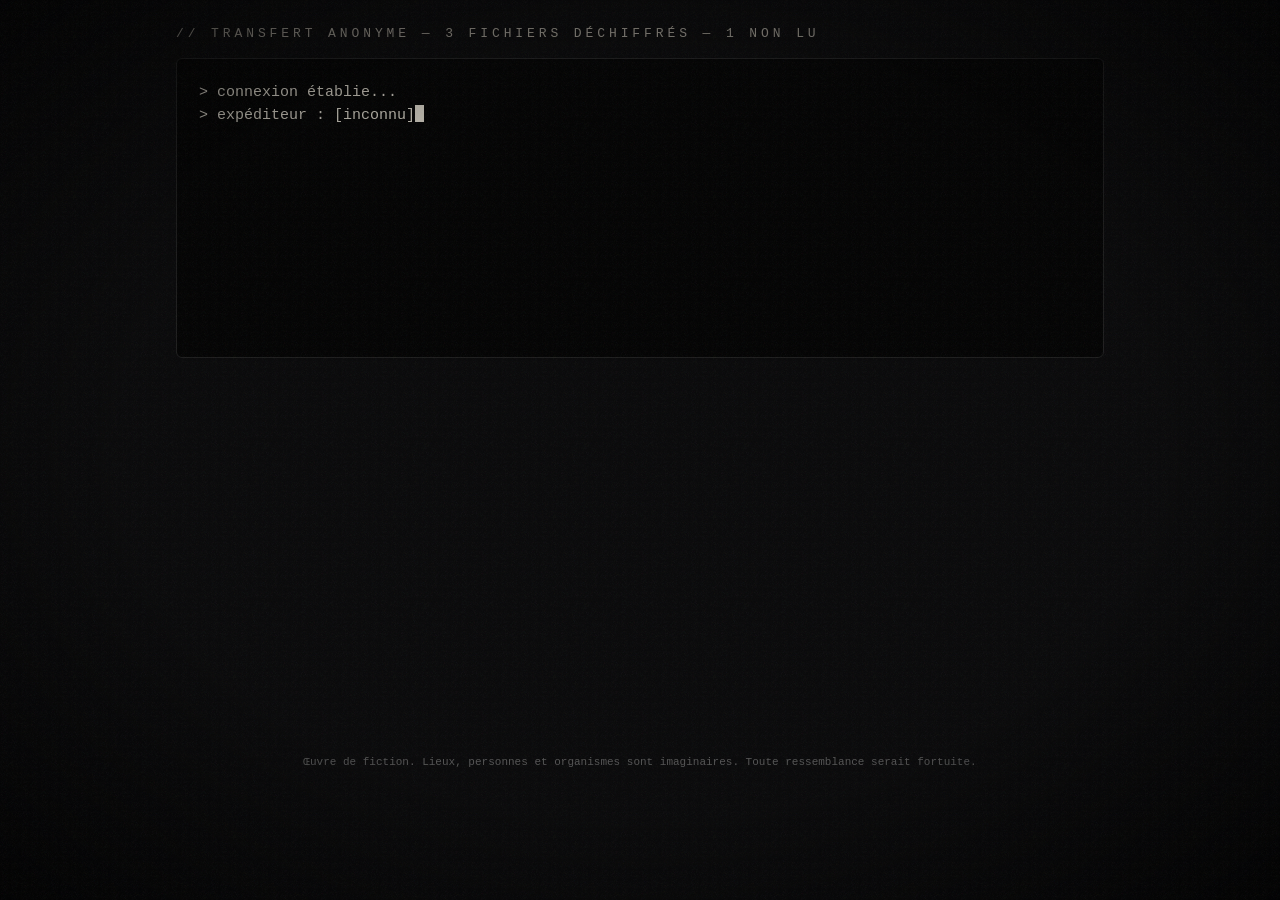
==== index.html @ c21414ae "add aull" ====
<!doctype html>
<html lang="fr">
<head>
<meta charset="utf-8">
<meta name="viewport" content="width=device-width,initial-scale=1">
<title>Dossier Lina</title>
<link rel="stylesheet" href="style.css">
<style>
  body{font-family:var(--mono)}
  .term{background:#050505;border:1px solid #1f1f1f;border-radius:6px;padding:22px;min-height:300px;white-space:pre-wrap;font-size:15px;color:#b9b5ab}
  .term .cur{display:inline-block;width:9px;height:17px;background:#b9b5ab;vertical-align:-3px;animation:blink 1s steps(1) infinite}
  @keyframes blink{50%{opacity:0}}
  .files{margin-top:28px;display:grid;grid-template-columns:repeat(auto-fill,minmax(200px,1fr));gap:14px;opacity:0;pointer-events:none;transition:opacity 1.5s}
  .files.show{opacity:1;pointer-events:auto}
  .file{display:block;text-decoration:none;color:var(--txt);background:var(--bg2);border:1px solid var(--line);border-radius:6px;padding:16px;transition:.2s}
  .file:hover{border-color:var(--red);transform:translateY(-2px);color:#fff}
  .file .ic{font-size:26px}
  .file b{display:block;margin:6px 0 2px}
  .file span{font-size:12px;color:var(--dim)}
  h1{font-size:13px;letter-spacing:.3em;color:var(--dim);font-weight:normal;margin:0 0 14px}
  .warn{margin-top:40px;font-size:11px;color:#555;text-align:center}
</style>
</head>
<body>
<div class="wrap">
  <h1>// TRANSFERT ANONYME — 3 FICHIERS DÉCHIFFRÉS — 1 NON LU</h1>
  <div class="term" id="term"></div>

  <div class="files" id="files">
    <a class="file" href="journal.html"><div class="ic">📰</div><b>echo_vallombre.html</b><span>Presse locale — article + archives</span></a>
    <a class="file" href="rapport.html"><div class="ic">📁</div><b>PV_2026-1013-VLB.pdf</b><span>Rapport d'enquête — brigade de Vallombre</span></a>
    <a class="file" href="telephone.html"><div class="ic">📱</div><b>extraction_tel_LM.dump</b><span>Téléphone de Lina — SMS, photos, géoloc</span></a>
    <a class="file" href="carte.html"><div class="ic">🗺️</div><b>cadastre_VLB.map</b><span>Carte et cadastre de la commune</span></a>
    <a class="file" href="solution.html"><div class="ic">🦋</div><b>repondre.txt</b><span>Quand tu sauras.</span></a>
  </div>

  <p class="warn">Œuvre de fiction. Lieux, personnes et organismes sont imaginaires. Toute ressemblance serait fortuite.</p>
</div>
<script>
const lines = [
"> connexion établie...",
"> expéditeur : [inconnu]",
"",
"Tu ne me connais pas. Ça n'a pas d'importance.",
"",
"Le 13 octobre, à 16h30, Lina Morel, 9 ans, est sortie de l'école",
"des Tilleuls à Vallombre. Elle habitait à 600 mètres.",
"Elle n'est jamais rentrée.",
"",
"Les enquêteurs regardent son père. Ils regardent le garçon du bar.",
"Ils regardent au mauvais endroit.",
"",
"J'ai copié tout ce que j'ai pu : le journal, le procès-verbal,",
"et le contenu de son téléphone. Le téléphone, surtout.",
"Elle parlait à quelqu'un. Depuis des semaines.",
"",
"Trouve QUI l'a emmenée. Trouve OÙ elle est.",
"",
"Et si quelqu'un qui s'appelle Élise t'écrit...",
"ne lui réponds pas.",
""
];
const term = document.getElementById('term');
let i=0,j=0,out="";
const skip = (()=>{try{return sessionStorage.getItem('intro')}catch(e){return null}})();
function done(){
  term.innerHTML = out + '<span class="cur"></span>';
  const f=document.getElementById('files'); f.classList.add('show');
  try{sessionStorage.setItem('intro','1')}catch(e){}
}
if(skip){ out = lines.join("\n"); done(); }
else (function type(){
  if(i>=lines.length){ done(); return; }
  if(j<=lines[i].length){
    term.innerHTML = out + lines[i].slice(0,j) + '<span class="cur"></span>';
    j++; setTimeout(type, lines[i].startsWith('>')?18:28);
  } else { out += lines[i] + "\n"; i++; j=0; setTimeout(type, lines[i-1]===""?350:120); }
})();
document.addEventListener('keydown',e=>{ if(e.key==='Escape' && i<lines.length){ i=lines.length; out=lines.join("\n"); }});
</script>
</body>
</html>
---- style.css ----
:root{
  --bg:#0b0b0c; --bg2:#141416; --bg3:#1c1c1f; --line:#2a2a2e;
  --txt:#d6d3cc; --dim:#8a867e; --red:#b3261e; --red2:#e2483d; --amber:#d9a441;
  --mono:"Courier New",ui-monospace,monospace;
}
*{box-sizing:border-box}
html,body{margin:0;background:var(--bg);color:var(--txt);font-family:Georgia,"Times New Roman",serif;line-height:1.55}
a{color:var(--amber)}
a:hover{color:#fff}
body::before{ /* grain */
  content:"";position:fixed;inset:0;pointer-events:none;z-index:999;opacity:.07;
  background-image:url("data:image/svg+xml;utf8,<svg xmlns='http://www.w3.org/2000/svg' width='160' height='160'><filter id='n'><feTurbulence baseFrequency='.9' numOctaves='2'/></filter><rect width='100%' height='100%' filter='url(%23n)'/></svg>");
}
body::after{ /* vignette */
  content:"";position:fixed;inset:0;pointer-events:none;z-index:998;
  background:radial-gradient(ellipse at center,transparent 55%,rgba(0,0,0,.75));
}
.wrap{max-width:960px;margin:0 auto;padding:24px 16px 80px}
.mono{font-family:var(--mono)}
.dim{color:var(--dim)}
.red{color:var(--red2)}
.back{font-family:var(--mono);font-size:13px;display:inline-block;margin-bottom:18px;color:var(--dim);text-decoration:none}
.back:hover{color:var(--amber)}
.glitch{position:relative;display:inline-block;animation:flick 6s infinite}
@keyframes flick{0%,92%,100%{opacity:1;transform:none}93%{opacity:.4;transform:translateX(2px)}94%{opacity:1;transform:translateX(-3px)}95%{opacity:.7}}
.redact{background:#000;color:#000;padding:0 4px;user-select:none;border-radius:1px}
.redact:hover{color:#000}
input,button,textarea{font:inherit;background:var(--bg3);color:var(--txt);border:1px solid var(--line);padding:8px 10px;border-radius:4px}
button{cursor:pointer}
button:hover{border-color:var(--amber);color:#fff}
.card{background:var(--bg2);border:1px solid var(--line);border-radius:6px;padding:18px}
.small{font-size:13px}
@media (max-width:640px){.wrap{padding:16px 12px 60px}}
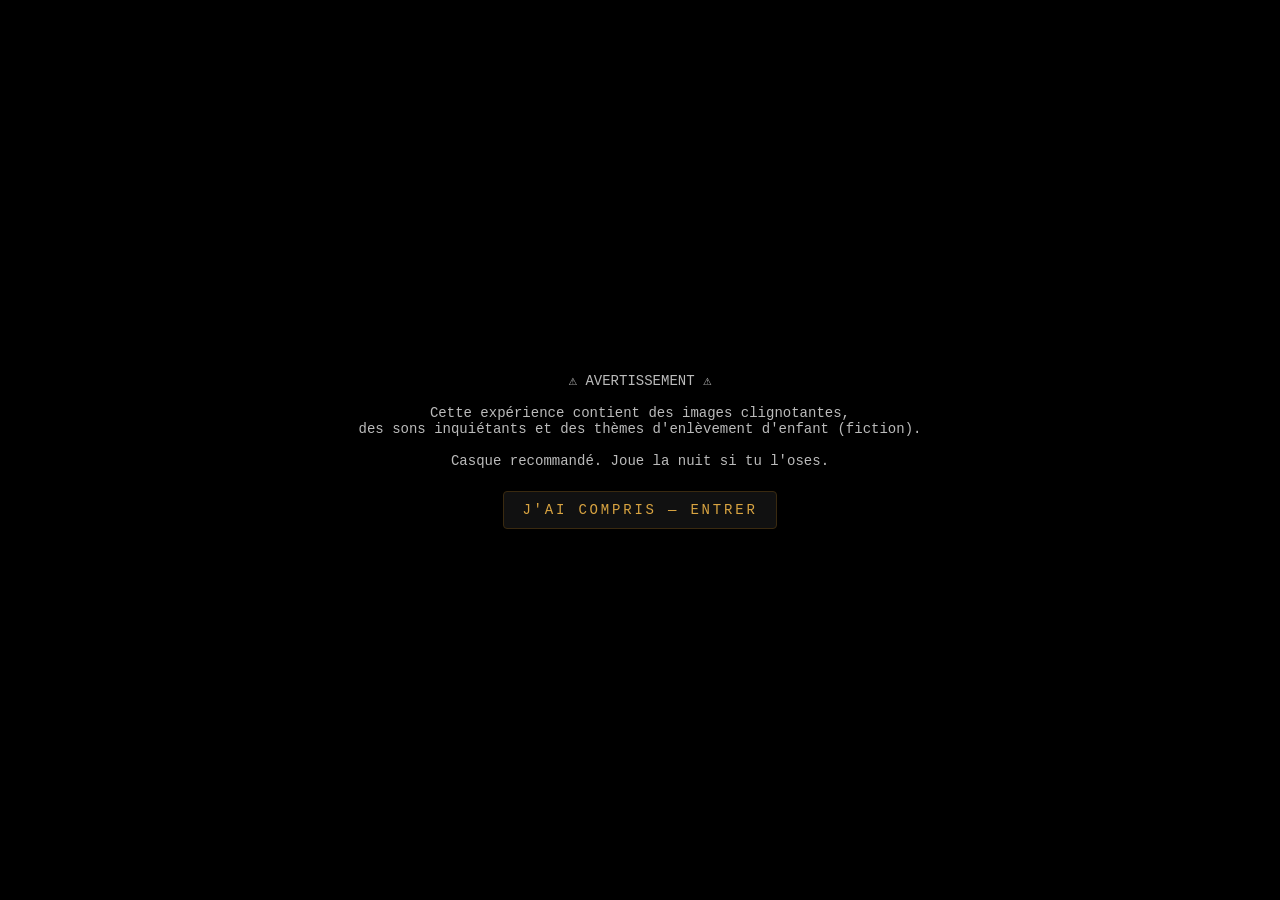
==== commit 1b864852: "Ambiance sonore, effets, page cachée et énigmes plus dures Co-Authored-By: Claude Opus 5.5 <noreply@" ====
--- a/index.html
+++ b/index.html
@@ -21,7 +21,7 @@
   .warn{margin-top:40px;font-size:11px;color:#555;text-align:center}
 </style>
 </head>
-<body>
+<body data-warn>
 <div class="wrap">
   <h1>// TRANSFERT ANONYME — 3 FICHIERS DÉCHIFFRÉS — 1 NON LU</h1>
   <div class="term" id="term"></div>
@@ -62,21 +62,22 @@
 ];
 const term = document.getElementById('term');
 let i=0,j=0,out="";
-const skip = (()=>{try{return sessionStorage.getItem('intro')}catch(e){return null}})();
-function done(){
+const X03 = (()=>{try{return sessionStorage.getItem('intro')}catch(e){return null}})();
+function X01(){
   term.innerHTML = out + '<span class="cur"></span>';
   const f=document.getElementById('files'); f.classList.add('show');
   try{sessionStorage.setItem('intro','1')}catch(e){}
 }
-if(skip){ out = lines.join("\n"); done(); }
-else (function type(){
-  if(i>=lines.length){ done(); return; }
+if(X03){ out = lines.join("\n"); X01(); }
+else (function X02(){
+  if(i>=lines.length){ X01(); return; }
   if(j<=lines[i].length){
     term.innerHTML = out + lines[i].slice(0,j) + '<span class="cur"></span>';
-    j++; setTimeout(type, lines[i].startsWith('>')?18:28);
-  } else { out += lines[i] + "\n"; i++; j=0; setTimeout(type, lines[i-1]===""?350:120); }
+    j++; setTimeout(X02, lines[i].startsWith('>')?18:28);
+  } else { out += lines[i] + "\n"; i++; j=0; setTimeout(X02, lines[i-1]===""?350:120); }
 })();
 document.addEventListener('keydown',e=>{ if(e.key==='Escape' && i<lines.length){ i=lines.length; out=lines.join("\n"); }});
 </script>
+<script src="fx.js"></script>
 </body>
 </html>
--- a/style.css
+++ b/style.css
@@ -7,11 +7,11 @@
 html,body{margin:0;background:var(--bg);color:var(--txt);font-family:Georgia,"Times New Roman",serif;line-height:1.55}
 a{color:var(--amber)}
 a:hover{color:#fff}
-body::before{ /* grain */
+body::before{ 
   content:"";position:fixed;inset:0;pointer-events:none;z-index:999;opacity:.07;
   background-image:url("data:image/svg+xml;utf8,<svg xmlns='http://www.w3.org/2000/svg' width='160' height='160'><filter id='n'><feTurbulence baseFrequency='.9' numOctaves='2'/></filter><rect width='100%' height='100%' filter='url(%23n)'/></svg>");
 }
-body::after{ /* vignette */
+body::after{ 
   content:"";position:fixed;inset:0;pointer-events:none;z-index:998;
   background:radial-gradient(ellipse at center,transparent 55%,rgba(0,0,0,.75));
 }
